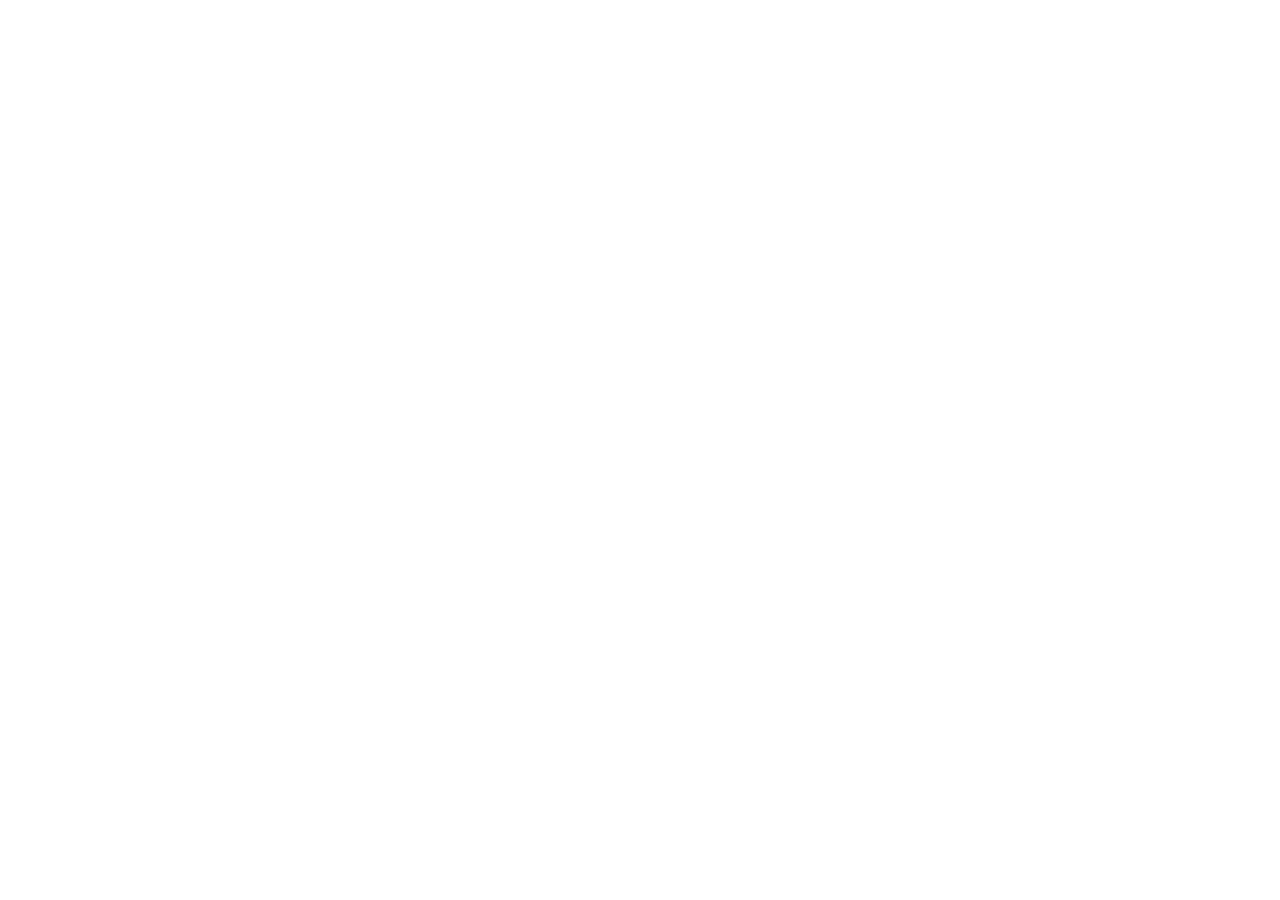
==== index.html @ 574ef277 "added media queries to make it so the layout works on phone, tablet and computer" ====
<!DOCTYPE html>
<html lang="en">
<head>
    <meta charset="UTF-8">
    <meta name="viewport" content="width=device-width, initial-scale=1.0">
    <title>Home Page</title>
    <link rel="globals" href="./styles/globals.css">
    <link rel="index" href="./styles/index.css">
</head>
<body>
    
</body>
</html>
---- styles/globals.css ----
.container{
    display: grid;
    grid-template-columns: 10% 90%;
    grid-template-rows: 30% 15% 55%;
    gap: 2rem;
}

@media only screen and (min-width: 992px) {
    .container {
        grid-template-rows: 5% 25% 15% 55%
    }
}
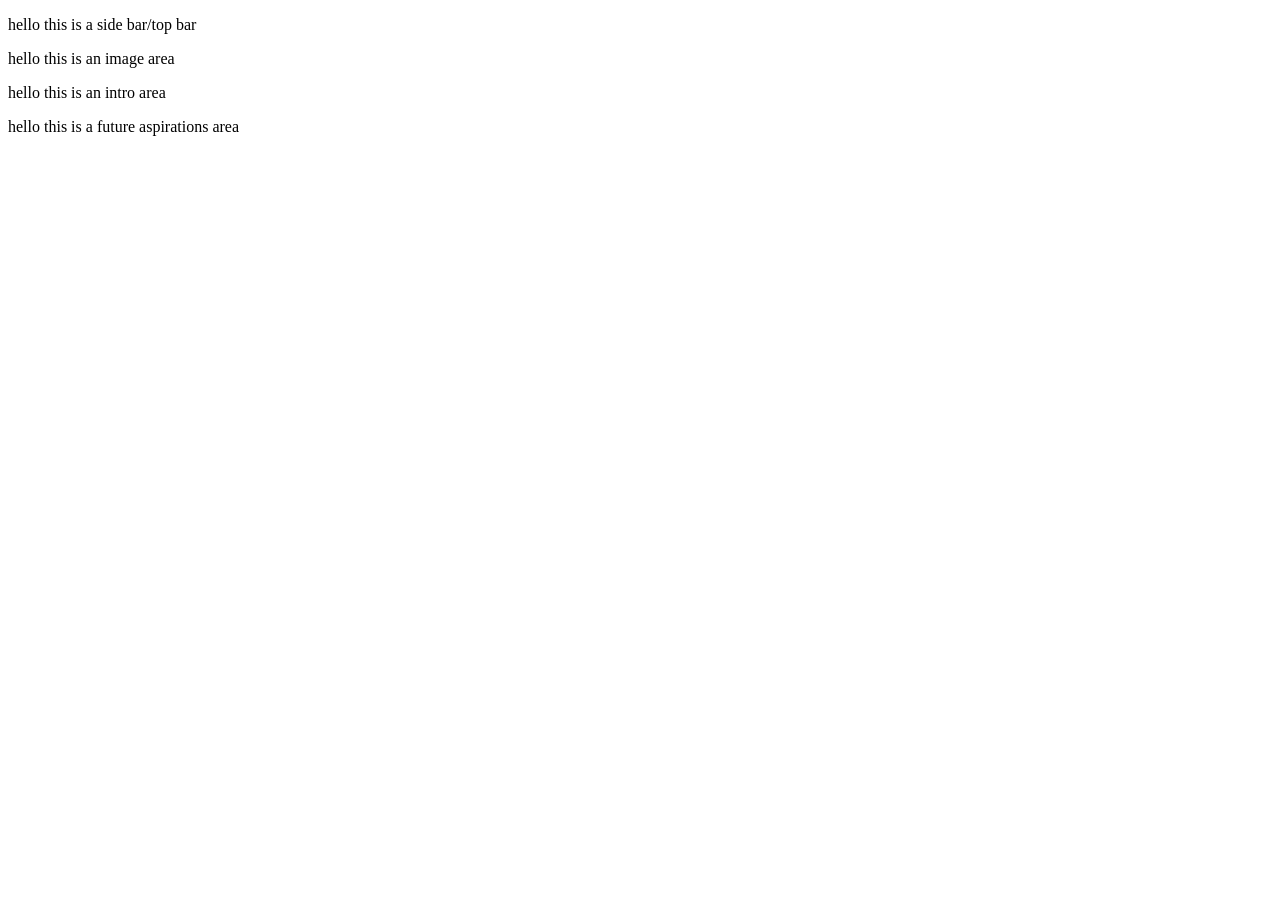
==== commit 62c6ca6a: "added content to the main index html page" ====
--- a/index.html
+++ b/index.html
@@ -8,6 +8,19 @@
     <link rel="index" href="./styles/index.css">
 </head>
 <body>
-    
+    <main>
+        <container>
+            <p>hello this is a side bar/top bar</p>
+        </container>
+        <container>
+            <p>hello this is an image area</p>
+        </container>
+        <container>
+            <p>hello this is an intro area</p>
+        </container>
+        <container>
+            <p>hello this is a future aspirations area</p>
+        </container>
+    </main>
 </body>
 </html>
--- a/styles/globals.css
+++ b/styles/globals.css
@@ -7,6 +7,15 @@
 
 @media only screen and (min-width: 992px) {
     .container {
-        grid-template-rows: 5% 25% 15% 55%
+        grid-template-rows: 5% 25% 15% 55%;
+        gap: 2rem;
     }
-}+}
+
+@media only screen and (min-width: 700px ){
+    .container{
+        grid-template-rows: 8% 30% 17% 45%;
+        gap: 2rem;
+    }
+}
+
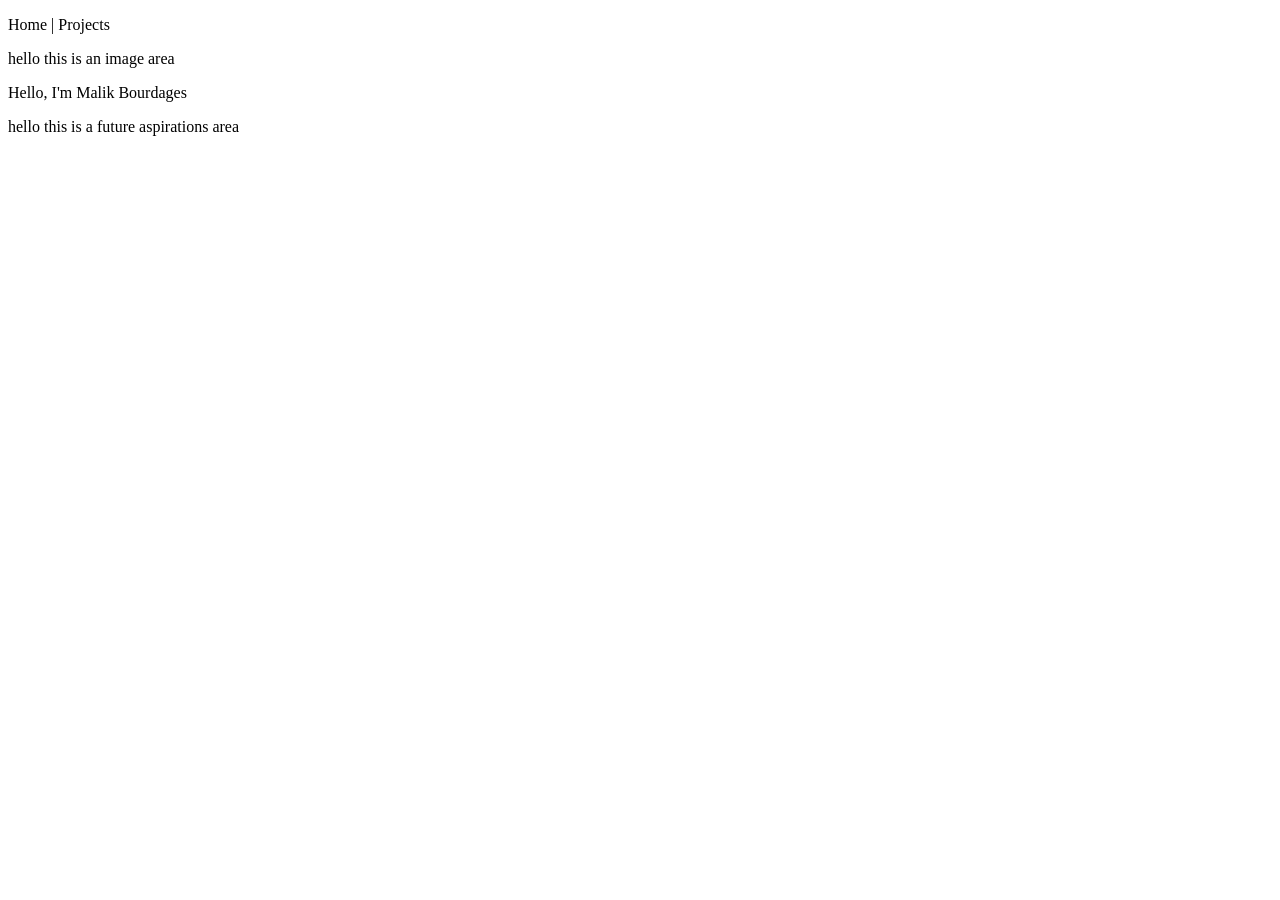
==== commit a66f3550: "changed some text" ====
--- a/index.html
+++ b/index.html
@@ -10,13 +10,13 @@
 <body>
     <main>
         <container>
-            <p>hello this is a side bar/top bar</p>
+            <p> Home | Projects </p>
         </container>
         <container>
             <p>hello this is an image area</p>
         </container>
         <container>
-            <p>hello this is an intro area</p>
+            <p> Hello, I'm Malik Bourdages </p>
         </container>
         <container>
             <p>hello this is a future aspirations area</p>
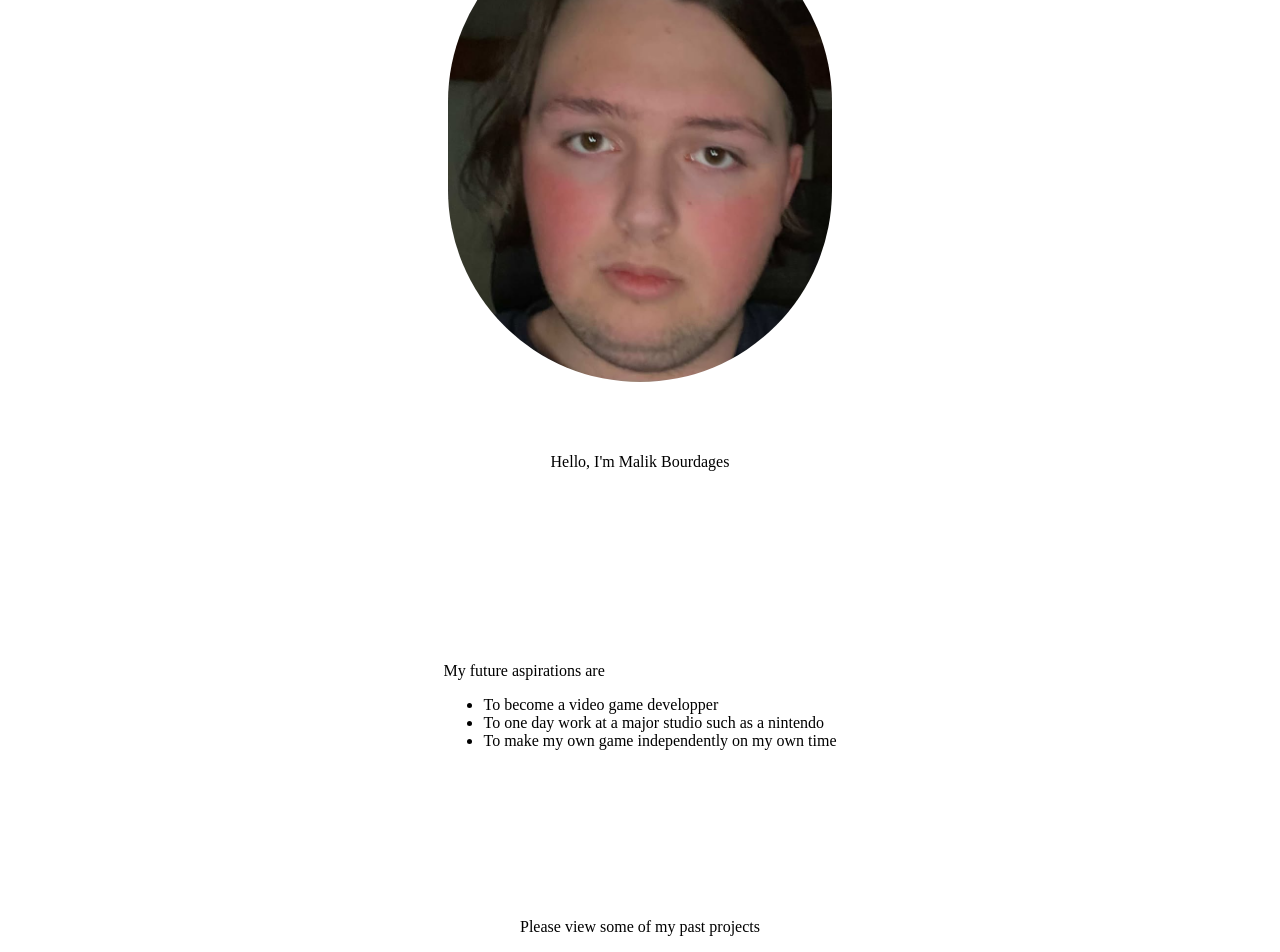
==== commit 5b8b2565: "implemented the changes told to me by the teacher and did some modifications of my own" ====
--- a/index.html
+++ b/index.html
@@ -4,23 +4,36 @@
     <meta charset="UTF-8">
     <meta name="viewport" content="width=device-width, initial-scale=1.0">
     <title>Home Page</title>
-    <link rel="globals" href="./styles/globals.css">
-    <link rel="index" href="./styles/index.css">
+    <link rel="stylesheet" href="./styles/globals.css">
+    <link rel="stylesheet" href="./styles/index.css">
 </head>
 <body>
     <main>
-        <container>
-            <p> Home | Projects </p>
-        </container>
-        <container>
-            <p>hello this is an image area</p>
-        </container>
-        <container>
-            <p> Hello, I'm Malik Bourdages </p>
-        </container>
-        <container>
-            <p>hello this is a future aspirations area</p>
-        </container>
+        <section>
+            <img class="image" src="./assets/images/Myself.jpg" 
+                srcset="./assets/images/Myself.jpg 781w,
+                ./features/assets/myself 800px.jpg 800w,
+                ./features/assets/myself 1080 px.jpg 1080w,
+                ./features/assets/myself 1440px.jpg 1440w "
+                sizes="30vw"
+                alt="Me Myself and I"
+            >
+        </section>
+        <section>
+            <p>Hello, I'm Malik Bourdages</p>
+        </section>
+        <section>
+            <p>My future aspirations are </p>
+            <ul>
+                <li> To become a video game developper</li>
+                <li> To one day work at a major studio such as a nintendo</li>
+                <li> To make my own game independently on my own time</li>
+            </ul>
+        </section>
+        <section>
+            <p>Please view some of my past projects</p>
+            
+        </section>
     </main>
 </body>
 </html>
--- a/styles/globals.css
+++ b/styles/globals.css
@@ -1,21 +1,29 @@
-.container{
+main{
     display: grid;
-    grid-template-columns: 10% 90%;
-    grid-template-rows: 30% 15% 55%;
-    gap: 2rem;
+    grid-template-rows: 30% 20% 15% 15%;
+    gap: 5rem;
+    place-items: center;
 }
 
-@media only screen and (min-width: 992px) {
-    .container {
-        grid-template-rows: 5% 25% 15% 55%;
-        gap: 2rem;
+@media only screen and (min-width: 800px) {
+    main {
+        grid-template-rows: 30% 20% 15% 15%;
+        gap: 5rem;
     }
 }
 
-@media only screen and (min-width: 700px ){
-    .container{
-        grid-template-rows: 8% 30% 17% 45%;
-        gap: 2rem;
+@media only screen and (min-width: 1080px ){
+    main{
+        grid-template-rows: 30% 20% 15% 15%;
+        gap: 5rem;
     }
 }
 
+@media only screen and (min-width: 1440px){
+    main{
+        grid-template-rows: 30% 20% 15% 15%;
+        gap: 5rem;
+    }
+}
+
+
--- a/styles/index.css
+++ b/styles/index.css
@@ -0,0 +1,4 @@
+.image{
+    border-radius: 1000px;
+    
+}
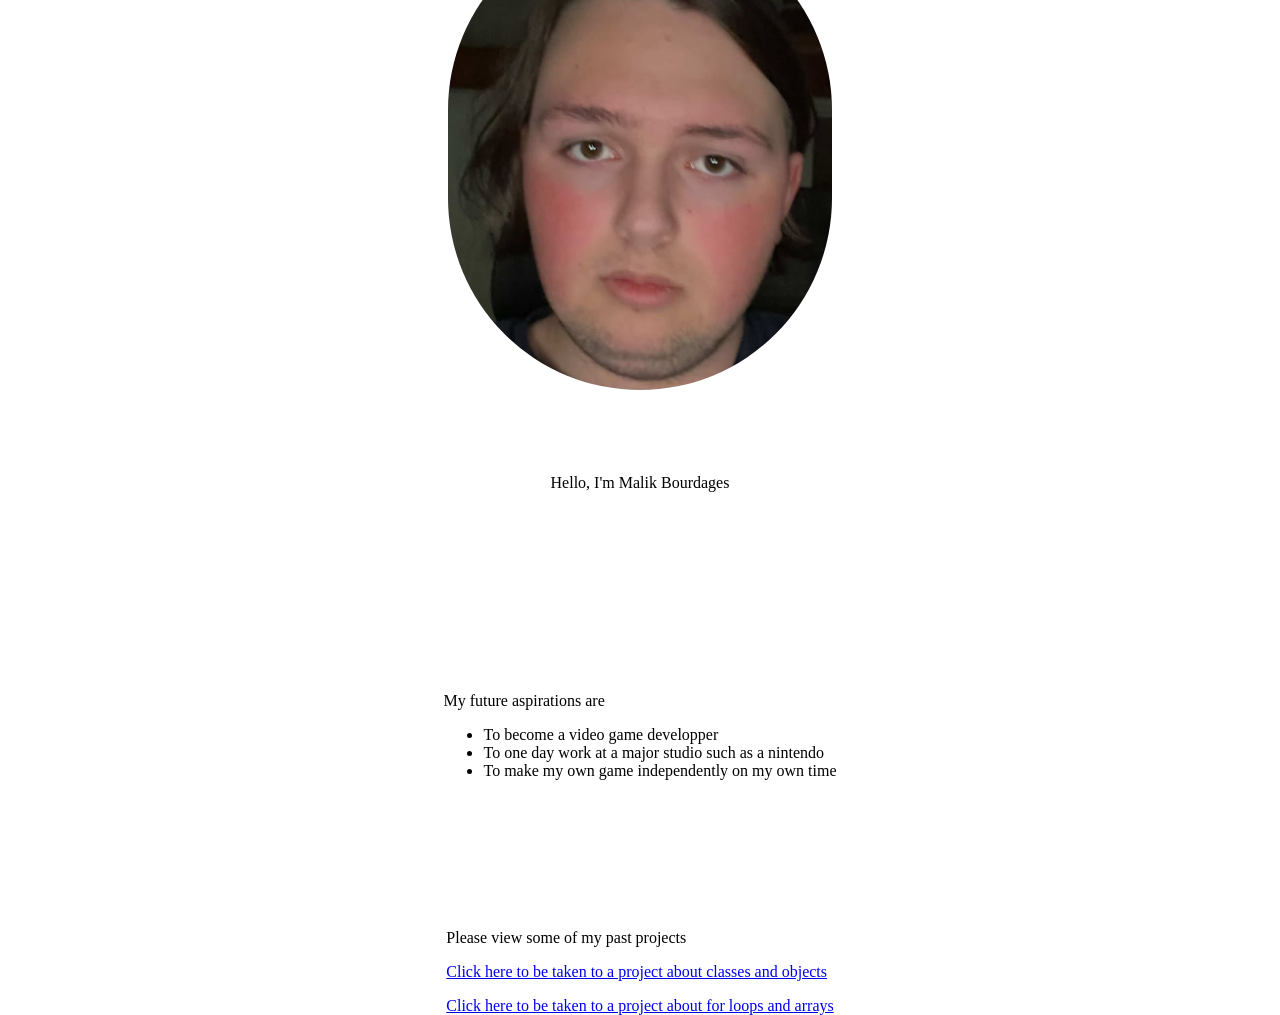
==== commit e1b4d382: "Completed the implementation of the 2 project that needed to be shown in this project" ====
--- a/index.html
+++ b/index.html
@@ -32,7 +32,10 @@
         </section>
         <section>
             <p>Please view some of my past projects</p>
-            
+
+            <a href="./pages/classes and object assigmnet.html"> Click here to be taken to a project about classes and objects</a>
+            <p></p>
+            <a href="/pages/for loops and arrays.html">Click here to be taken to a project about for loops and arrays</a>
         </section>
     </main>
 </body>
--- a/styles/globals.css
+++ b/styles/globals.css
@@ -26,4 +26,8 @@
     }
 }
 
+h1{
+    text-align: center
+}
 
+
--- a/styles/index.css
+++ b/styles/index.css
@@ -1,4 +1,3 @@
 .image{
     border-radius: 1000px;
-    
 }
